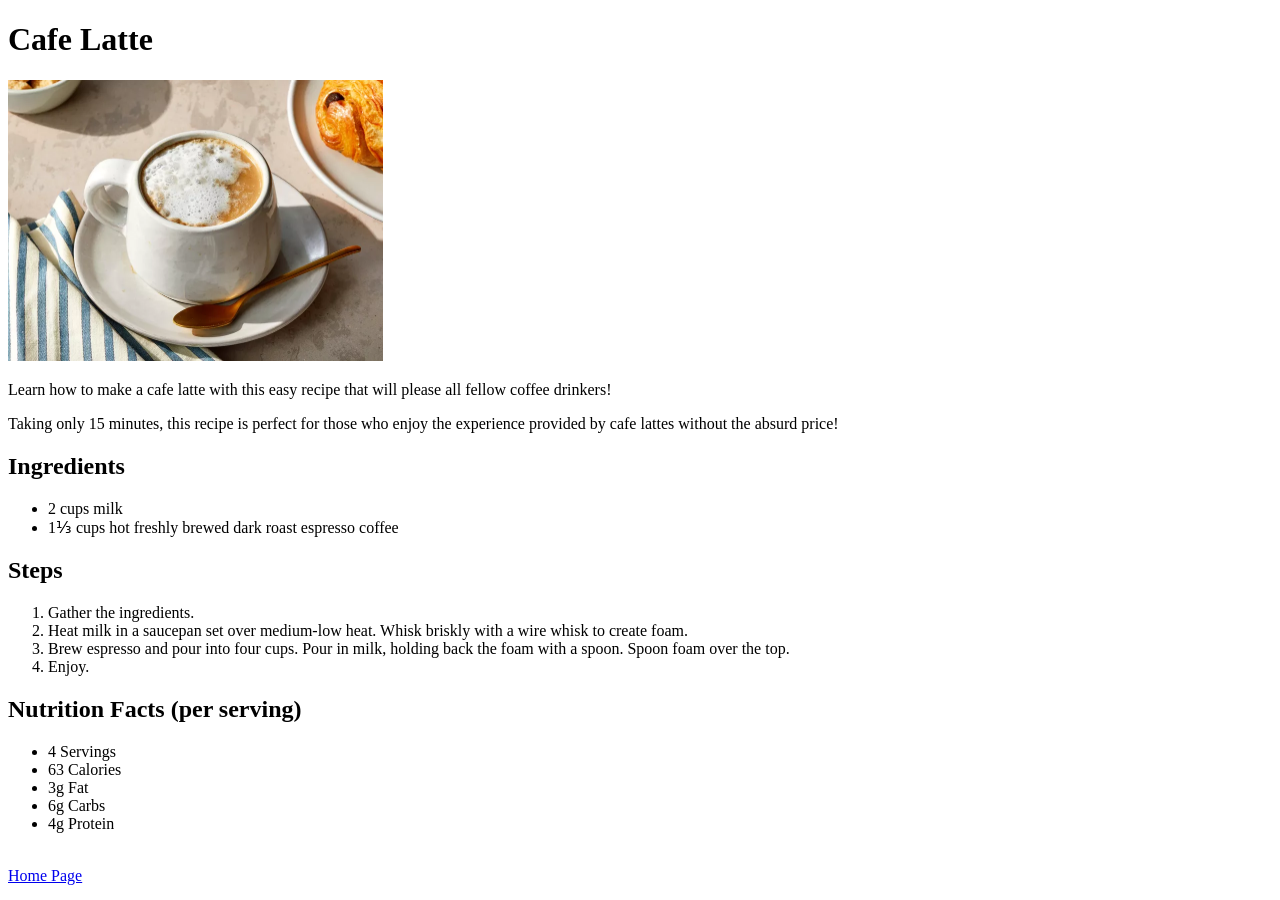
==== recipes/cafelatte.html @ c8f5e39d "Build baseline recipes project Make homepg, recipes pg, and add imgs to webpage" ====
<!DOCTYPE html>
<html lang="en">
<head>
    <meta charset="UTF-8">
    <meta name="viewport" content="width=device-width, initial-scale=1.0">
    <title>Cafe Latte</title>
</head>
<body>
    <h1>Cafe Latte</h1>
    <img src="cafelatte.webp" alt="Final image of perfected cafe latte" width="375"><br>
    <p>Learn how to make a cafe latte with this easy recipe that will please all fellow coffee drinkers!</p>
    <p>Taking only 15 minutes, this recipe is perfect for those who enjoy the experience provided by cafe lattes without the absurd price!</p>
    <h2>Ingredients</h2>
    <ul>
        <li>2 cups milk</li>
        <li>1&frac13; cups hot freshly brewed dark roast espresso coffee</li>
    </ul>
    <h2>Steps</h2>
    <ol>
        <li>Gather the ingredients.</li>
        <li>Heat milk in a saucepan set over medium-low heat. Whisk briskly with a wire whisk to create foam.</li>
        <li>Brew espresso and pour into four cups. Pour in milk, holding back the foam with a spoon. Spoon foam over the top.</li>
        <li>Enjoy.</li>
    </ol>
    <h2>Nutrition Facts (per serving)</h2>
    <ul>
        <li>4 Servings</li>
        <li>63 Calories</li>
        <li>3g Fat</li>
        <li>6g Carbs</li>
        <li>4g Protein</li>
    </ul>
    <br><a href="../index.html" target="_blank">Home Page</a>
</body>
</html>
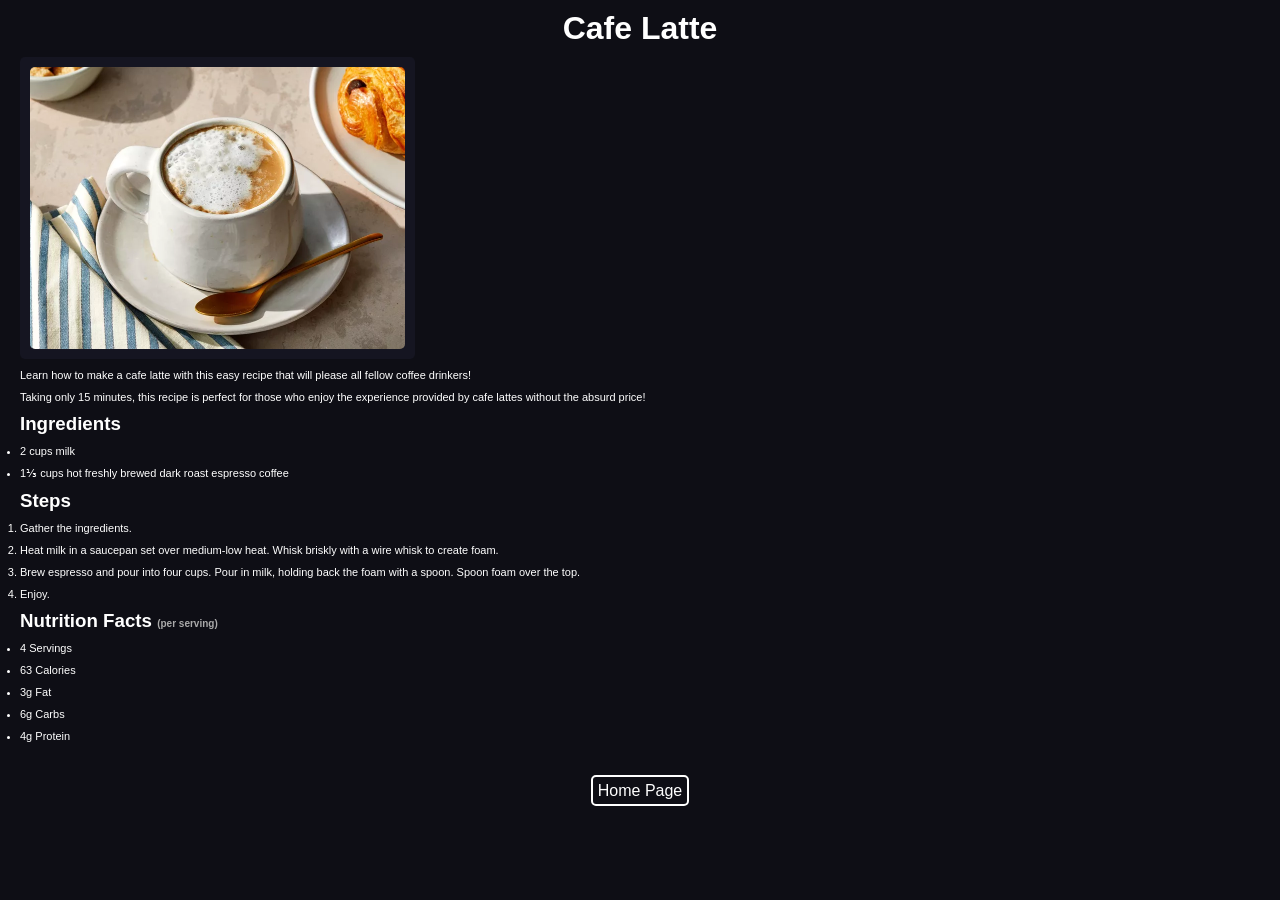
==== commit 0df665ed: "Stylize pages, not finished" ====
--- a/recipes/cafelatte.html
+++ b/recipes/cafelatte.html
@@ -3,26 +3,29 @@
 <head>
     <meta charset="UTF-8">
     <meta name="viewport" content="width=device-width, initial-scale=1.0">
+    <link rel="stylesheet" href="recipes.css">
     <title>Cafe Latte</title>
 </head>
 <body>
     <h1>Cafe Latte</h1>
-    <img src="cafelatte.webp" alt="Final image of perfected cafe latte" width="375"><br>
+    <div class="img-bg">
+        <img src="cafelatte.webp" alt="Perfected cafe latte" width="375">
+    </div>
     <p>Learn how to make a cafe latte with this easy recipe that will please all fellow coffee drinkers!</p>
     <p>Taking only 15 minutes, this recipe is perfect for those who enjoy the experience provided by cafe lattes without the absurd price!</p>
-    <h2>Ingredients</h2>
+    <h3>Ingredients</h3>
     <ul>
         <li>2 cups milk</li>
         <li>1&frac13; cups hot freshly brewed dark roast espresso coffee</li>
     </ul>
-    <h2>Steps</h2>
+    <h3>Steps</h3>
     <ol>
         <li>Gather the ingredients.</li>
         <li>Heat milk in a saucepan set over medium-low heat. Whisk briskly with a wire whisk to create foam.</li>
         <li>Brew espresso and pour into four cups. Pour in milk, holding back the foam with a spoon. Spoon foam over the top.</li>
         <li>Enjoy.</li>
     </ol>
-    <h2>Nutrition Facts (per serving)</h2>
+    <h3>Nutrition Facts <span>(per serving)</span></h3>
     <ul>
         <li>4 Servings</li>
         <li>63 Calories</li>
@@ -30,6 +33,8 @@
         <li>6g Carbs</li>
         <li>4g Protein</li>
     </ul>
-    <br><a href="../index.html" target="_blank">Home Page</a>
+    <div class="home-page">
+        <a href="../index.html" target="_blank">Home Page</a>
+    </div>
 </body>
 </html>
--- a/recipes/recipes.css
+++ b/recipes/recipes.css
@@ -0,0 +1,54 @@
+* {
+    background:#0e0e15;
+    box-sizing:border-box;
+    padding:0;
+    margin:0;
+    font-family:Verdana, Geneva, Tahoma, sans-serif;
+    text-decoration:none;
+    color:white;
+}
+h1 {
+    text-align:center;
+    margin:10px;
+}
+img {
+    margin:0 auto;
+    border-radius:5px;
+    border:hidden;
+    display:block;
+}
+.img-bg{
+    background:#151521;
+    padding:10px;
+    border:hidden;
+    border-radius:5px;
+    width:min-content;
+    margin-left:20px;
+    
+}
+p,li {
+    font-size:11px;
+    width:70%;
+    margin:10px;
+}
+p,li,h3 {
+    margin-left:20px;
+}
+h3 span {
+    color:rgb(170, 170, 170);
+    font-size:10px;
+}
+
+.home-page {
+    display:block;
+    height:80px;
+    width:fit-content;
+    padding-top:30px;
+    margin: 0 auto;
+    align-items:center;
+}
+a {
+    border:2px solid white;
+    border-radius:5px;
+    padding:5px;
+}
